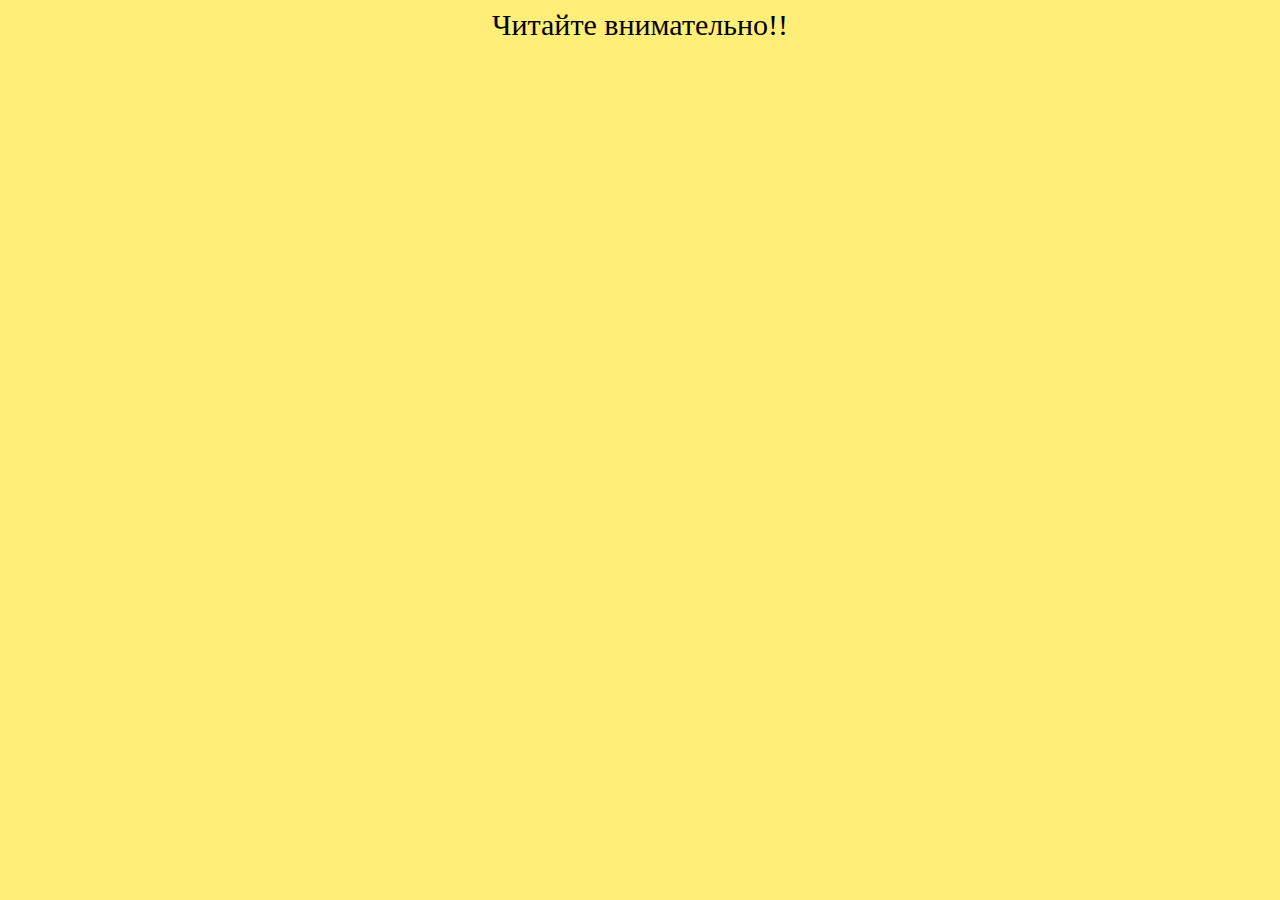
==== Main/Index.html @ 9c7ce227 "moddifying structure of files" ====
<!DOCTYPE html>
<html lang="en">
<head>
  <meta charset="UTF-8">
  <meta http-equiv="X-UA-Compatible" content="IE=edge">
  <meta name="viewport" content="width=device-width, initial-scale=1.0">
  <link rel="stylesheet" href="/style/mainstyle.css">
  <title>Очень важная информация!</title>
</head>
<body class="parent" style="background-color:#ffee77; text-align: center; font-size:30px">
  <div>Читайте внимательно!!</div>
</body>
</html>
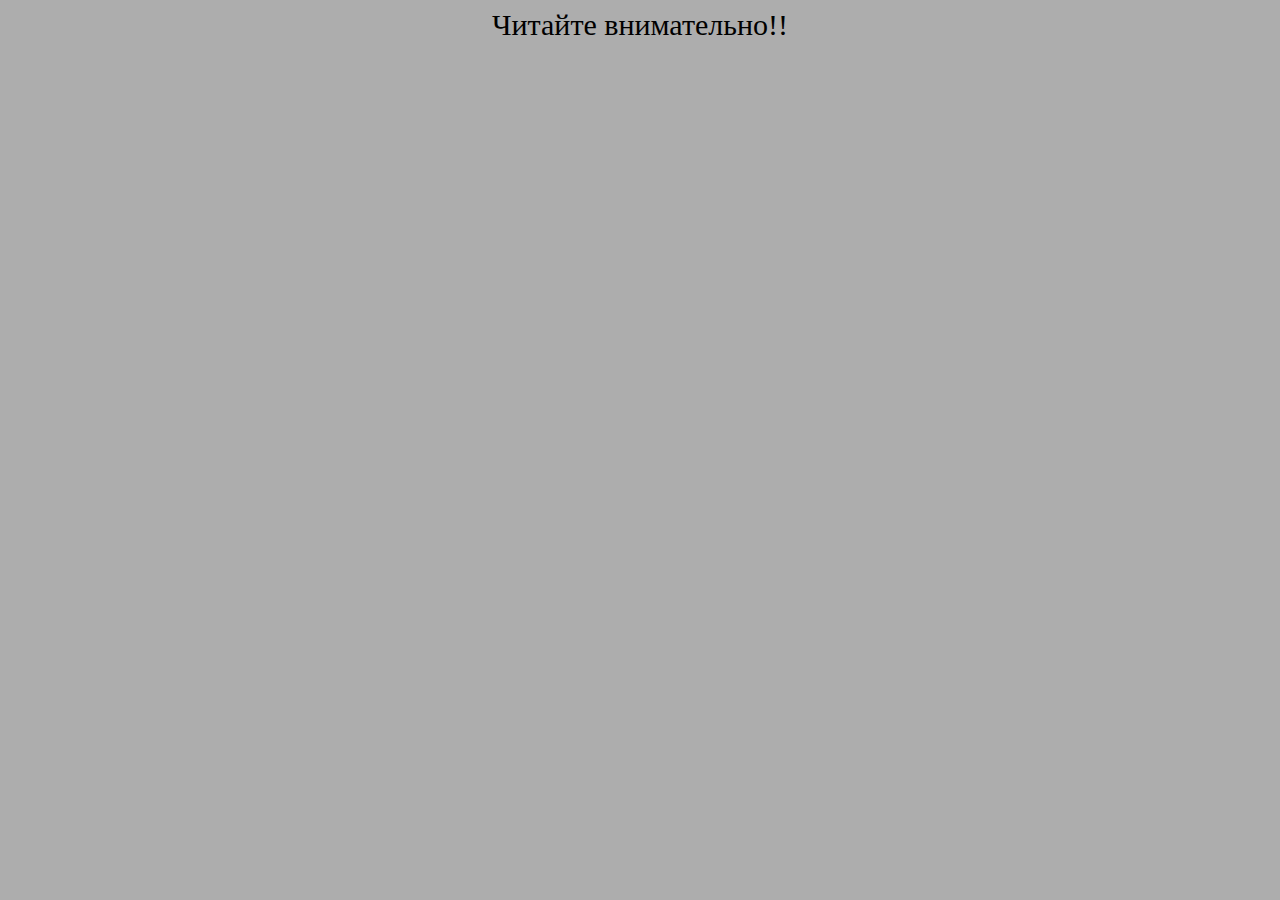
==== commit 42822b08: "last mod" ====
--- a/Main/Index.html
+++ b/Main/Index.html
@@ -1,13 +1,16 @@
 <!DOCTYPE html>
 <html lang="en">
-<head>
-  <meta charset="UTF-8">
-  <meta http-equiv="X-UA-Compatible" content="IE=edge">
-  <meta name="viewport" content="width=device-width, initial-scale=1.0">
-  <link rel="stylesheet" href="/style/mainstyle.css">
-  <title>Очень важная информация!</title>
-</head>
-<body class="parent" style="background-color:#ffee77; text-align: center; font-size:30px">
-  <div>Читайте внимательно!!</div>
-</body>
-</html>+  <head>
+    <meta charset="UTF-8" />
+    <meta http-equiv="X-UA-Compatible" content="IE=edge" />
+    <meta name="viewport" content="width=device-width, initial-scale=1.0" />
+    <link rel="stylesheet" href="/style/mainstyle.css" />
+    <title>Очень важная информация!</title>
+  </head>
+  <body
+    class="parent"
+    style="background-color: #adadad; text-align: center; font-size: 30px"
+  >
+    <div>Читайте внимательно!!</div>
+  </body>
+</html>
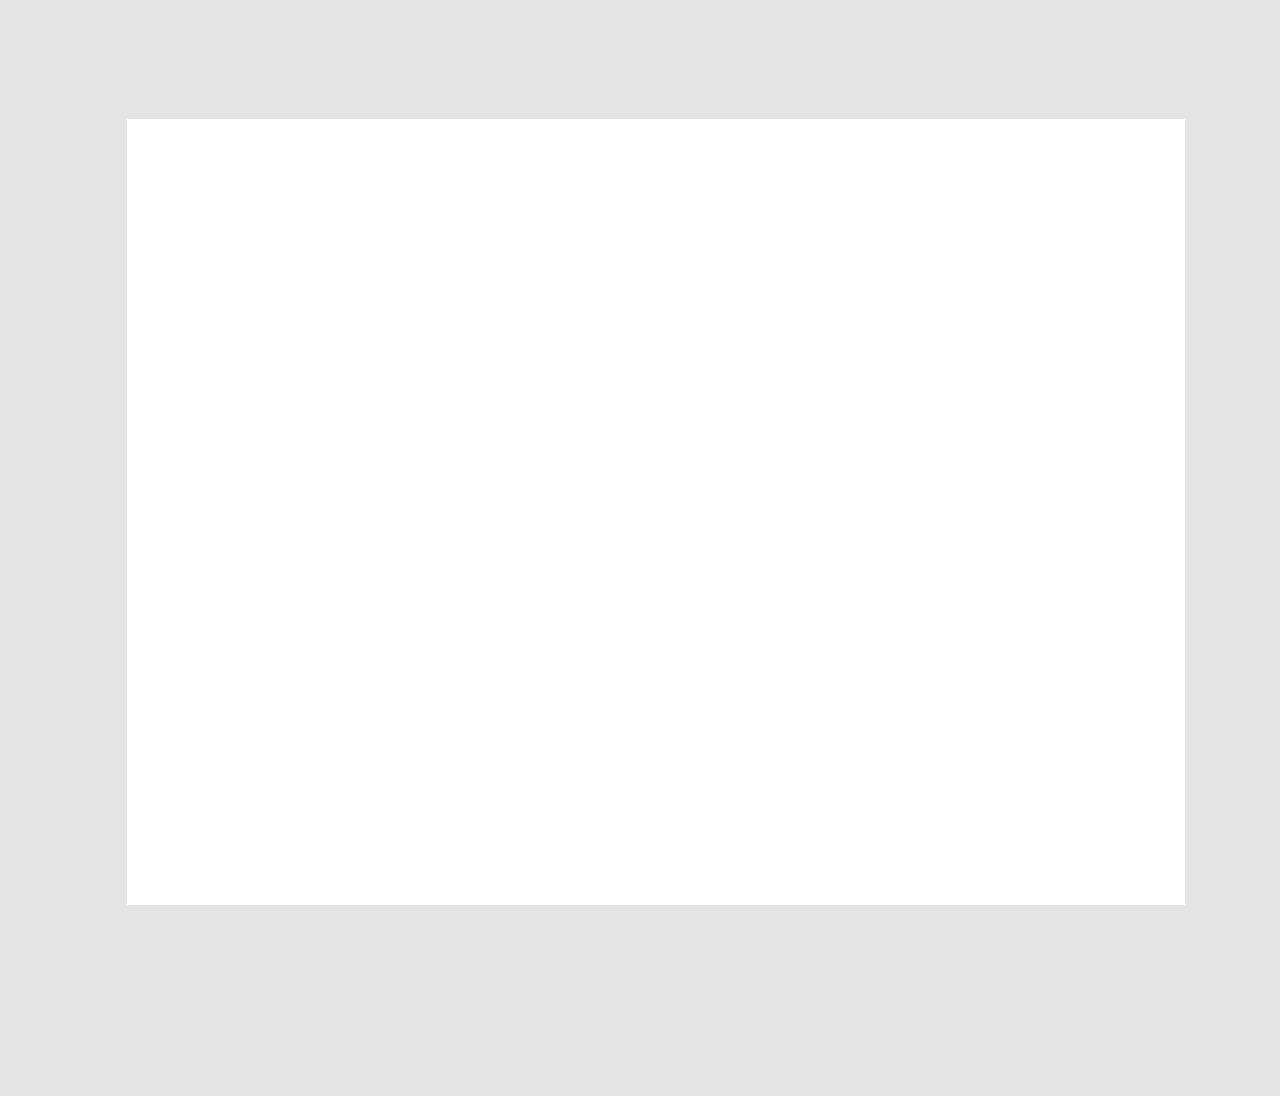
==== commit 56b776b9: "Task3 29/03/22" ====
--- a/Main/Index.html
+++ b/Main/Index.html
@@ -4,13 +4,10 @@
     <meta charset="UTF-8" />
     <meta http-equiv="X-UA-Compatible" content="IE=edge" />
     <meta name="viewport" content="width=device-width, initial-scale=1.0" />
-    <link rel="stylesheet" href="/style/mainstyle.css" />
-    <title>Очень важная информация!</title>
+    <link rel="stylesheet" href="../Main/style/style.css" />
+    <title>ToDo List - Project</title>
   </head>
-  <body
-    class="parent"
-    style="background-color: #adadad; text-align: center; font-size: 30px"
-  >
-    <div>Читайте внимательно!!</div>
+  <body>
+    <div class="mainBox"></div>
   </body>
 </html>
--- a/Main/style/style.css
+++ b/Main/style/style.css
@@ -0,0 +1,10 @@
+body {
+  background: #e5e5e5;
+}
+
+.mainBox {
+  width: 1058px;
+  height: 786px;
+  margin: 119px 191px 191px 119px;
+  background: #fff;
+}
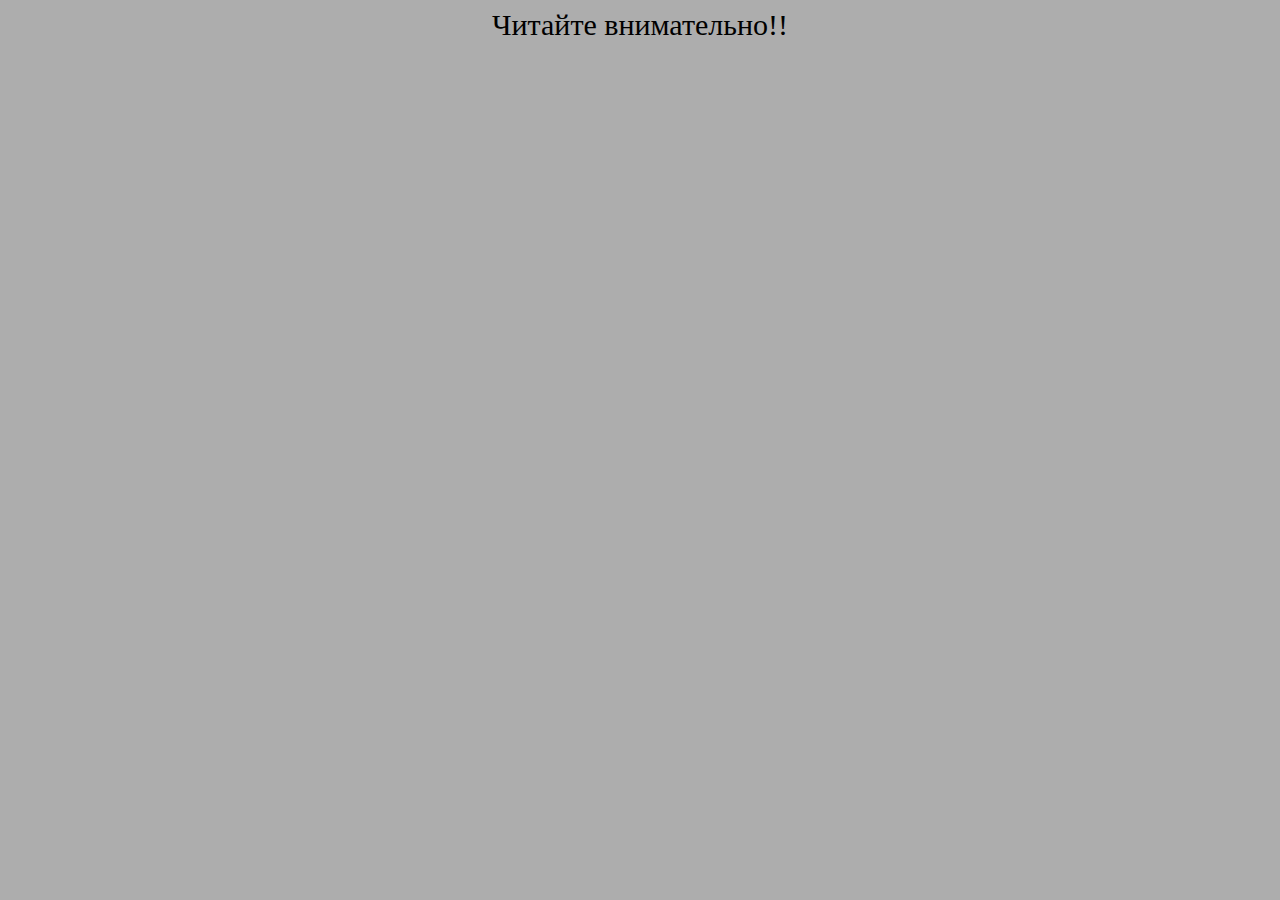
==== commit af1017f6: "deleting Task3" ====
--- a/Main/Index.html
+++ b/Main/Index.html
@@ -4,10 +4,13 @@
     <meta charset="UTF-8" />
     <meta http-equiv="X-UA-Compatible" content="IE=edge" />
     <meta name="viewport" content="width=device-width, initial-scale=1.0" />
-    <link rel="stylesheet" href="../Main/style/style.css" />
-    <title>ToDo List - Project</title>
+    <link rel="stylesheet" href="/style/mainstyle.css" />
+    <title>Очень важная информация!</title>
   </head>
-  <body>
-    <div class="mainBox"></div>
+  <body
+    class="parent"
+    style="background-color: #adadad; text-align: center; font-size: 30px"
+  >
+    <div>Читайте внимательно!!</div>
   </body>
 </html>
